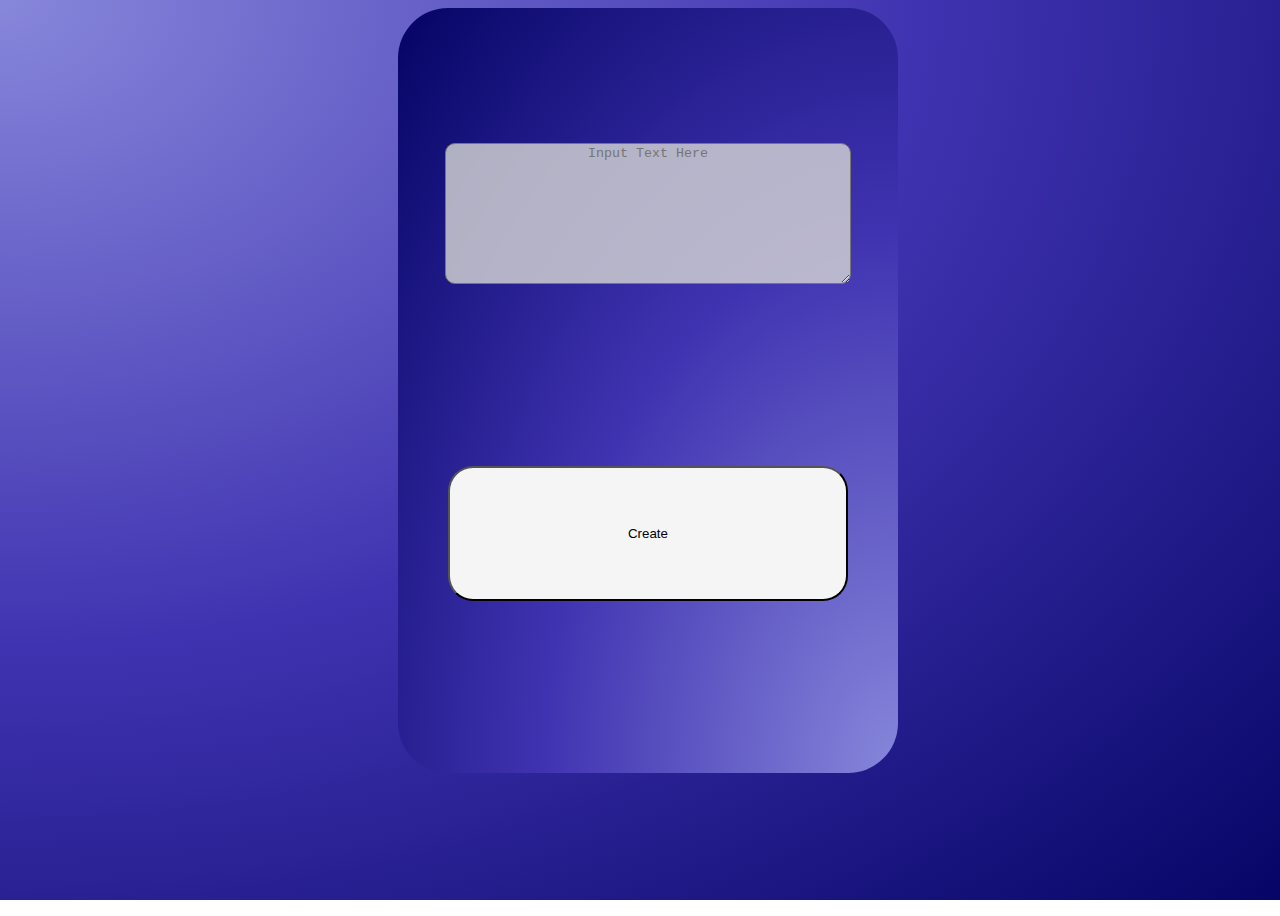
==== index.html @ e2331a3f "Update index.html" ====
<!DOCTYPE html>
<html lang="en">
<head>
    <meta charset="UTF-8">
    <meta http-equiv="X-UA-Compatible" content="IE=edge">
    <meta name= “viewport” content=”width=device-width, user-scalable=no” />
    <link rel= “manifest” href= “manifest.json” />
    <title>Character Creator</title>
    <link rel="stylesheet" type="text/css" href="https://BrainAndBones.github.io/CharacterCreator/design.css">
</head>
<body>
    <div id="main">
        <textarea id="input" placeholder="Input Text Here"></textarea>
        <button id="createButton">Create</button>
    </div>
    <div id="log"></div>
</body>
<script src = "https://BrainAndBones.github.io/CharacterCreator/brain.js"></script>
</html>
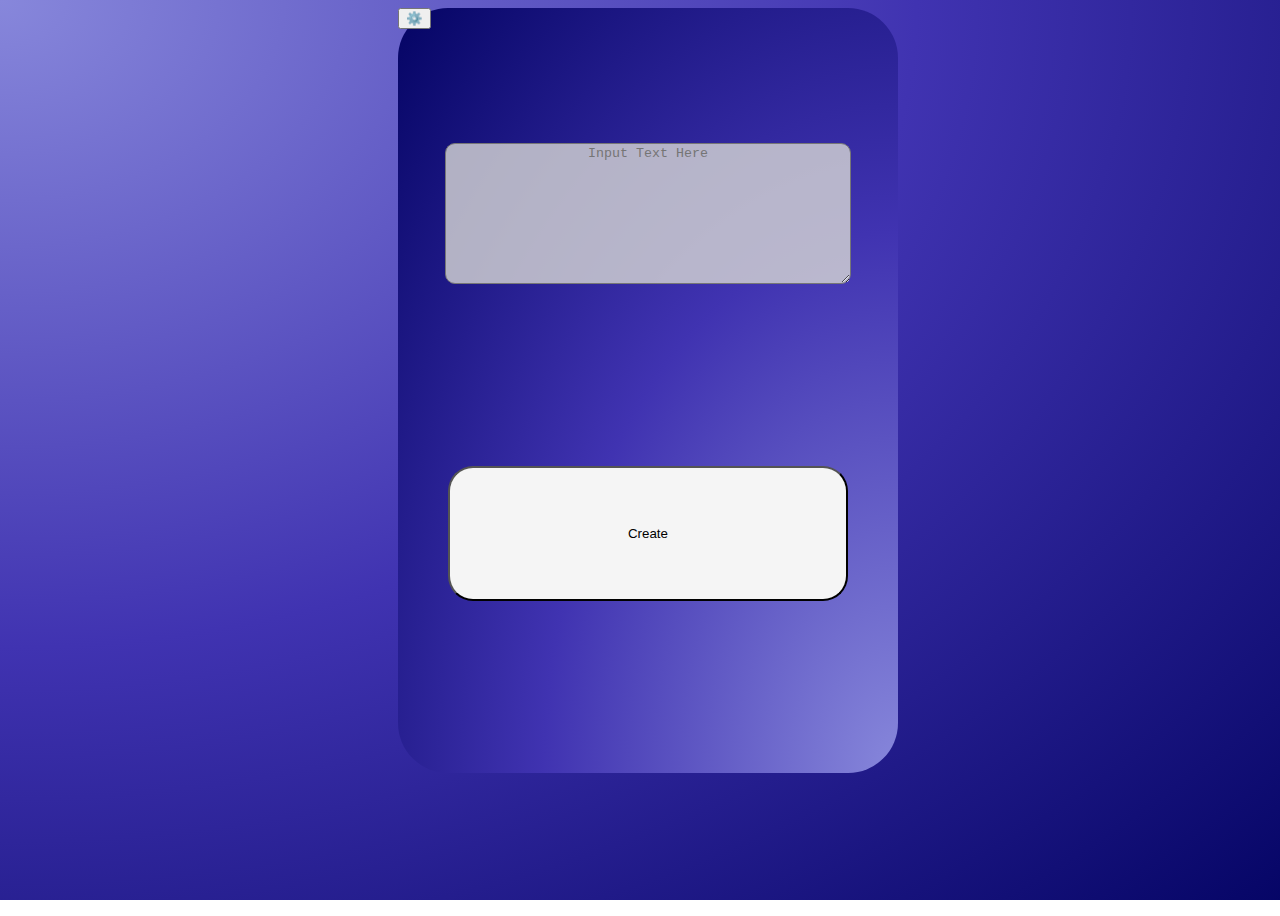
==== commit 3748ff64: "Update index.html" ====
--- a/index.html
+++ b/index.html
@@ -3,17 +3,28 @@
 <head>
     <meta charset="UTF-8">
     <meta http-equiv="X-UA-Compatible" content="IE=edge">
-    <meta name= “viewport” content=”width=device-width, user-scalable=no” />
-    <link rel= “manifest” href= “manifest.json” />
+    <meta name="viewport" content="width=device-width, initial-scale=1.0">
     <title>Character Creator</title>
-    <link rel="stylesheet" type="text/css" href="https://BrainAndBones.github.io/CharacterCreator/design.css">
+    <link rel="stylesheet" type="text/css" href="design.css">
 </head>
 <body>
     <div id="main">
+        <button id='settings'>⚙️</button>
         <textarea id="input" placeholder="Input Text Here"></textarea>
         <button id="createButton">Create</button>
+        <datalist id="blocks">
+            <option value="⬛️">
+            <option value="⬜️">
+            <option value="🟨">
+            <option value="🟧">
+            <option value="🟥">
+            <option value="🟩">
+            <option value="🟦">
+            <option value="🟪">
+            <option value="🟫">
+        </datalist>
     </div>
     <div id="log"></div>
 </body>
-<script src = "https://BrainAndBones.github.io/CharacterCreator/brain.js"></script>
+<script src = "brain.js"></script>
 </html>
--- a/design.css
+++ b/design.css
@@ -0,0 +1,64 @@
+html{
+    position: fixed;
+}
+body{
+    height: 100vh;
+    width: 100vw;
+    background: -moz-radial-gradient(top left, rgb(135, 135, 219), rgb(64, 51, 177), rgb(4, 4, 100));   
+    background: -webkit-radial-gradient(top left, rgb(135, 135, 219), rgb(64, 51, 177), rgb(4, 4, 100));
+    background: -ms-radial-gradient(top left, rgb(135, 135, 219), rgb(64, 51, 177), rgb(4, 4, 100));
+}
+#main{
+    background: -moz-radial-gradient(bottom right, rgb(135, 135, 219), rgb(64, 51, 177), rgb(4, 4, 100));   
+    background: -webkit-radial-gradient(bottom right, rgb(135, 135, 219), rgb(64, 51, 177), rgb(4, 4, 100));
+    background: -ms-radial-gradient(bottom right, rgb(135, 135, 219), rgb(64, 51, 177), rgb(4, 4, 100));
+    height: 85vh;
+    width: 80vw;
+    top: 0;
+    bottom: 0;
+    left: 0;
+    right: 0;
+    margin: auto;
+    border-radius: 50px;
+    max-width: 500px;
+}
+#input{
+    position: absolute;
+    background-color:rgba(211, 211, 211, 0.822);
+    left: 0;
+    right: 0;
+    margin: auto;
+    height: 15vh;
+    width: 50vw;
+    margin-top: 15vh;
+    border-radius: 10px;
+    text-align: center;
+    max-width: 400px;
+}
+#createButton{
+    position: absolute;
+    background-color: whitesmoke;
+    left: 0;
+    right: 0;
+    margin-left: auto;
+    margin-right: auto;
+    bottom: 35vh;
+    height: 15vh;
+    width: 50vw;
+    border-radius: 25px;
+    max-width: 400px;
+}
+#log {
+    background: black;
+    bottom: -50%;
+    color: lime;
+    left: 0;
+    padding: 2%;
+    position: absolute;
+    right: 0;
+    vertical-align: bottom;
+    width: 96%;
+    transition: 3s;
+    overflow: scroll;
+    max-height: 50vh;
+  }
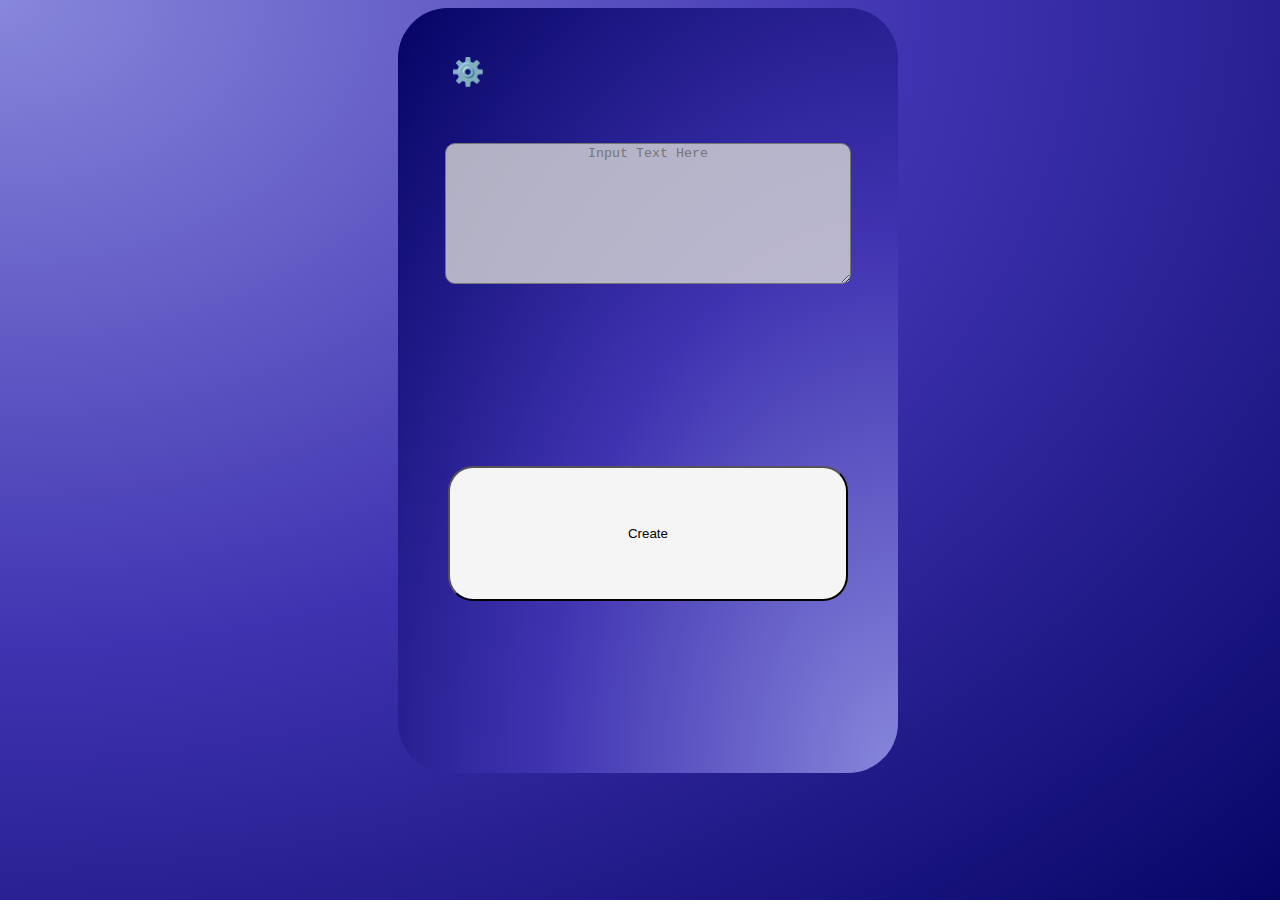
==== commit 6bcc4023: "Update index.html" ====
--- a/index.html
+++ b/index.html
@@ -6,6 +6,7 @@
     <meta name="viewport" content="width=device-width, initial-scale=1.0">
     <title>Character Creator</title>
     <link rel="stylesheet" type="text/css" href="design.css">
+    <link rel="manifest" href="manifest.json">
 </head>
 <body>
     <div id="main">
--- a/design.css
+++ b/design.css
@@ -62,3 +62,9 @@
     overflow: scroll;
     max-height: 50vh;
   }
+  #settings{
+      background-color: transparent;
+      margin: 5vh;
+      border-color: transparent;
+      font-size: 3vh;
+  }
